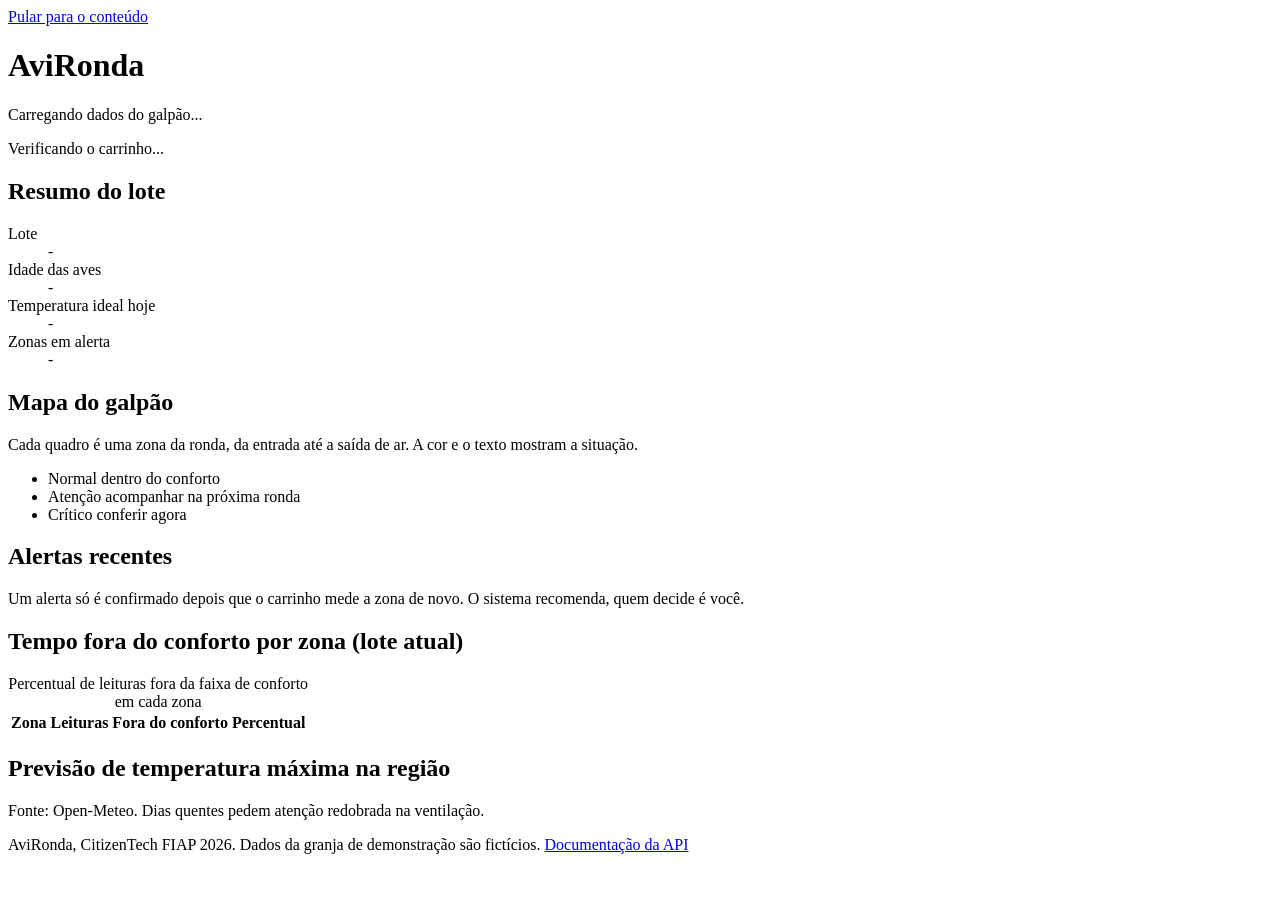
==== app/static/index.html @ 15de344a "AviRonda: API, painel, infraestrutura e pipeline DevSecOps API FastAPI com regras de classificação p" ====
<!doctype html>
<html lang="pt-BR">
<head>
  <meta charset="utf-8">
  <meta name="viewport" content="width=device-width, initial-scale=1">
  <title>AviRonda | Painel do galpão</title>
  <meta name="description" content="Painel do AviRonda: condição de cada zona do aviário medida pelo carrinho de ronda.">
  <link rel="stylesheet" href="/static/style.css">
  <script src="/static/app.js" defer></script>
</head>
<body>
  <a class="pular" href="#conteudo">Pular para o conteúdo</a>
  <header class="topo">
    <div>
      <h1>AviRonda</h1>
      <p class="sub" id="granja">Carregando dados do galpão...</p>
    </div>
    <div class="estado-robo" id="robo" role="status" aria-live="polite">Verificando o carrinho...</div>
  </header>

  <main id="conteudo">
    <section aria-labelledby="t-resumo" class="resumo">
      <h2 id="t-resumo" class="visual-oculto">Resumo do lote</h2>
      <dl class="cartoes">
        <div class="cartao"><dt>Lote</dt><dd id="lote">-</dd></div>
        <div class="cartao"><dt>Idade das aves</dt><dd id="idade">-</dd></div>
        <div class="cartao"><dt>Temperatura ideal hoje</dt><dd id="conforto">-</dd></div>
        <div class="cartao"><dt>Zonas em alerta</dt><dd id="qtd-criticas">-</dd></div>
      </dl>
    </section>

    <section aria-labelledby="t-mapa">
      <h2 id="t-mapa">Mapa do galpão</h2>
      <p class="ajuda">Cada quadro é uma zona da ronda, da entrada até a saída de ar. A cor e o texto mostram a situação.</p>
      <ol class="galpao" id="zonas" aria-live="polite"></ol>
      <ul class="legenda" aria-label="Legenda">
        <li><span class="selo normal">Normal</span> dentro do conforto</li>
        <li><span class="selo atencao">Atenção</span> acompanhar na próxima ronda</li>
        <li><span class="selo critico">Crítico</span> conferir agora</li>
      </ul>
    </section>

    <section aria-labelledby="t-alertas">
      <h2 id="t-alertas">Alertas recentes</h2>
      <p class="ajuda">Um alerta só é confirmado depois que o carrinho mede a zona de novo. O sistema recomenda, quem decide é você.</p>
      <ul class="alertas" id="alertas"></ul>
    </section>

    <section aria-labelledby="t-impacto">
      <h2 id="t-impacto">Tempo fora do conforto por zona (lote atual)</h2>
      <table class="tabela">
        <caption class="visual-oculto">Percentual de leituras fora da faixa de conforto em cada zona</caption>
        <thead><tr><th scope="col">Zona</th><th scope="col">Leituras</th><th scope="col">Fora do conforto</th><th scope="col">Percentual</th></tr></thead>
        <tbody id="impacto"></tbody>
      </table>
    </section>

    <section aria-labelledby="t-clima">
      <h2 id="t-clima">Previsão de temperatura máxima na região</h2>
      <p class="ajuda">Fonte: Open-Meteo. Dias quentes pedem atenção redobrada na ventilação.</p>
      <ul class="clima" id="clima"></ul>
    </section>
  </main>

  <footer class="rodape">
    <p>AviRonda, CitizenTech FIAP 2026. Dados da granja de demonstração são fictícios. <a href="/docs">Documentação da API</a></p>
  </footer>
</body>
</html>
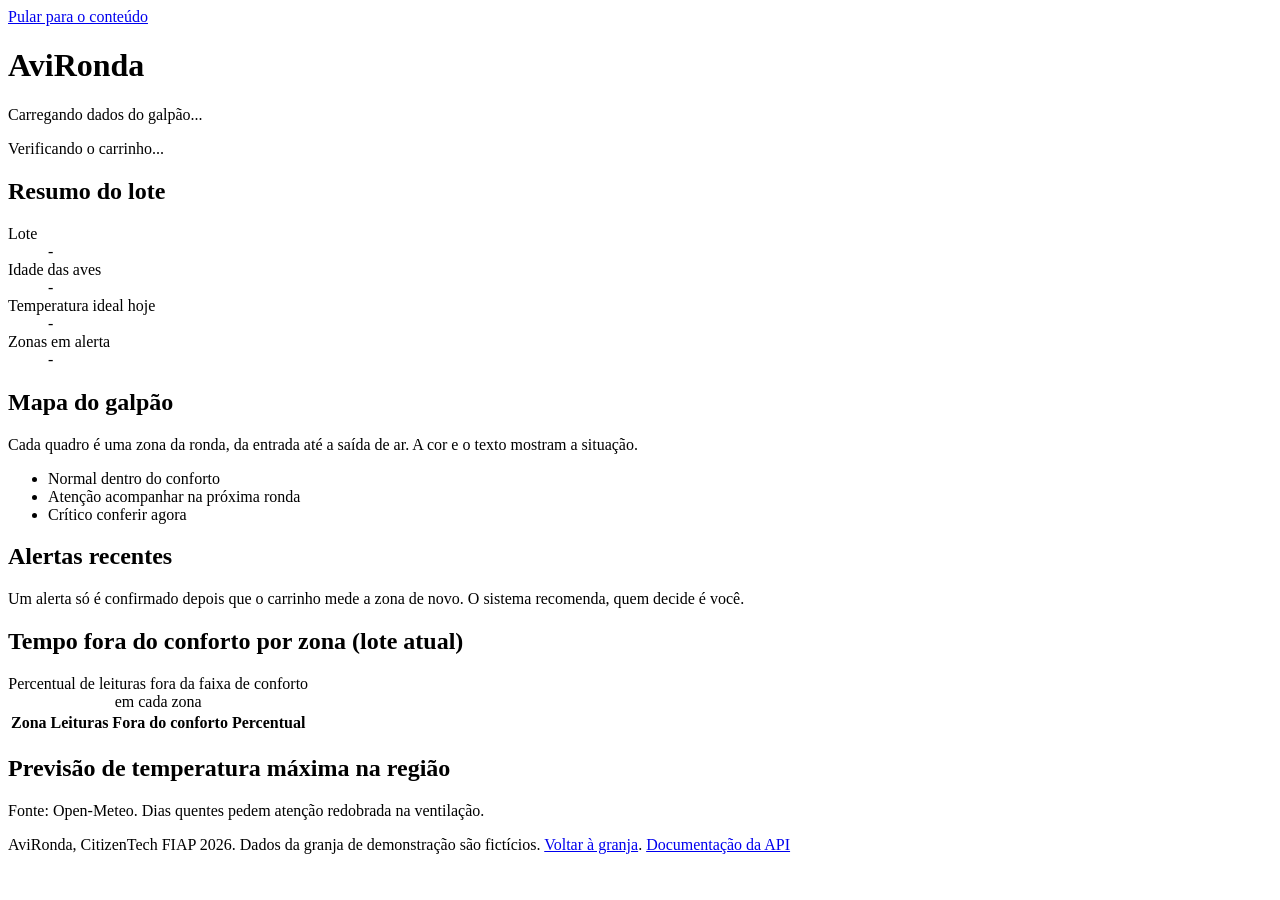
==== commit 04481a53: "Tela Minha granja hoje: propriedade em 3D com os 4 galpões - GET /api/v1/propriedade com o estado de" ====
--- a/app/static/index.html
+++ b/app/static/index.html
@@ -63,7 +63,7 @@
   </main>
 
   <footer class="rodape">
-    <p>AviRonda, CitizenTech FIAP 2026. Dados da granja de demonstração são fictícios. <a href="/docs">Documentação da API</a></p>
+    <p>AviRonda, CitizenTech FIAP 2026. Dados da granja de demonstração são fictícios. <a href="/">Voltar à granja</a>. <a href="/docs">Documentação da API</a></p>
   </footer>
 </body>
 </html>
